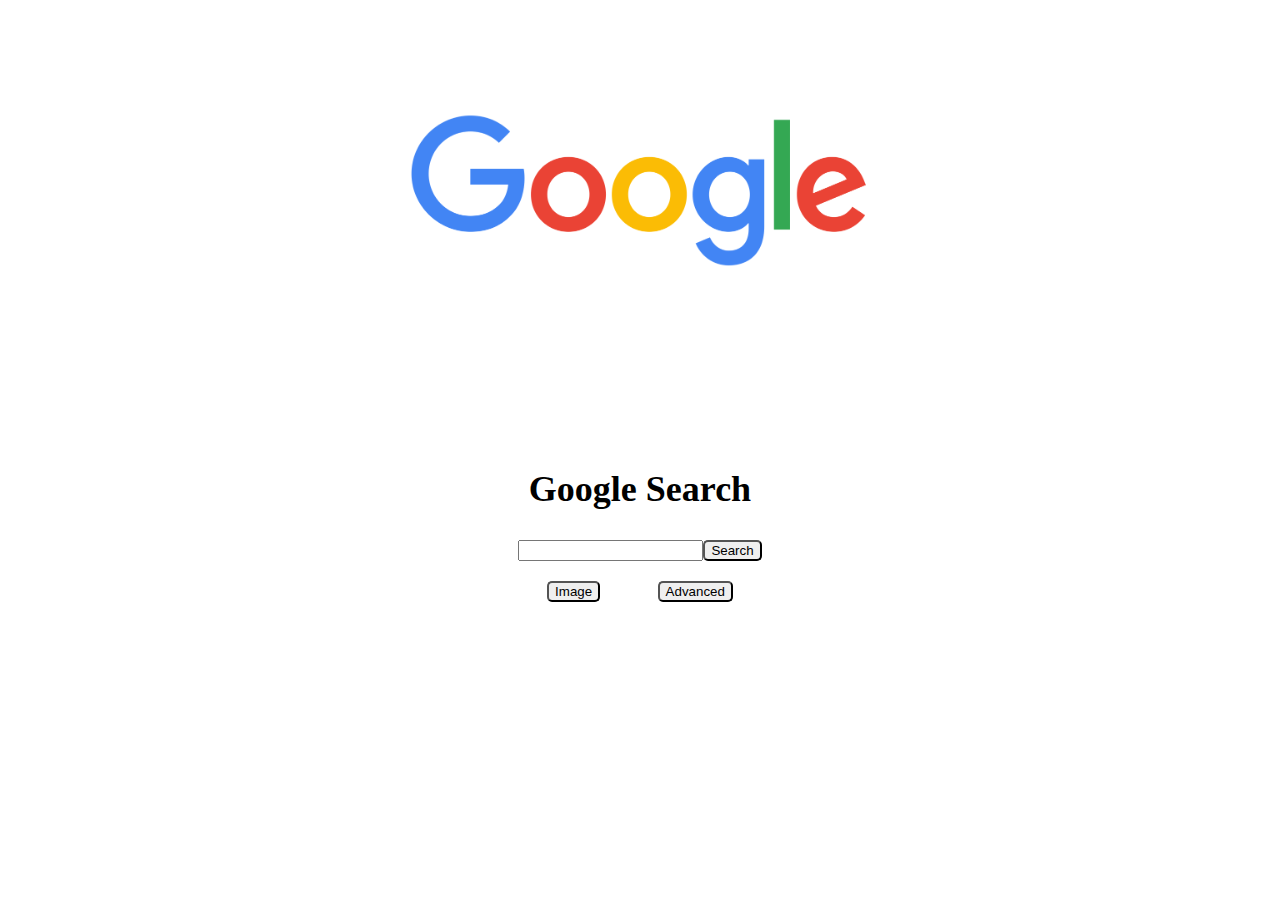
==== index.html @ a9304078 "Initial commit" ====
<!DOCTYPE html>
<html lang="en">
<head>
    <meta charset="UTF-8">
    <meta name="viewport" content="width=device-width, height=100vh, initial-scale=1.0">
    <title>Google Search</title>
    <link rel="stylesheet" href="style.css">
</head>
<body>
    <header>
        <img src="/images/google-logo-transparent.png" alt="Logo" width="500">
    </header>
    <main>
        <h2>Google Search</h2>
        <form class="search" action="https://www.google.com/search">
            <input type="text" name="q">
            <input type="submit" value="Search">
        </form>
    
        <div class="move">
            <button><a href="/search_image.html">Image</a></button>        
            <button><a href="/search_advanced.html">Advanced</a></button>
        </div>
    </main>

    <footer></footer>
</body>
</html>
---- style.css ----
body {
    height: 100vh;
    display: flex;
    justify-content: space-between;
    align-items: center;
    flex-direction: column;
    font-size: 24px;
}

h2 {
    text-align: center;
}

header {
    margin-top: 100px;
}

main {
    /* width: 400px; */
    margin-top: -150px;
}

.move {
    margin-top: 20px;
    display: flex;
    justify-content: space-around;
}

.button {
    background-color: #00f;
    color: #fff;
}

button {
    border-radius: 5px;
}

a {
    color: black;
    text-decoration: none;
}

input[type=submit] {
    border-radius: 5px;
}

.search {
    display: flex;
    justify-content: space-around;
}
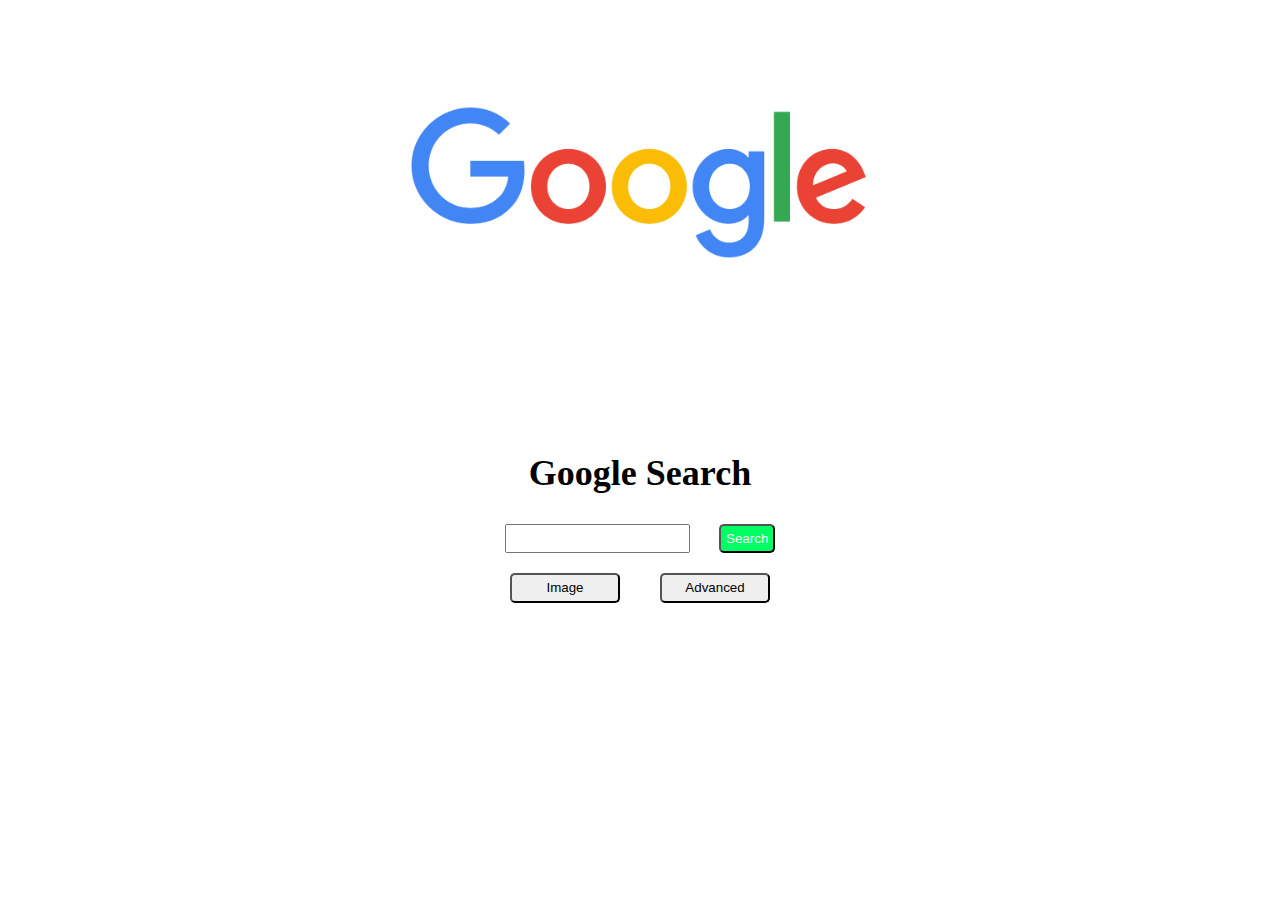
==== commit 04fdf8c9: "implement every page" ====
--- a/index.html
+++ b/index.html
@@ -11,16 +11,20 @@
         <img src="/images/google-logo-transparent.png" alt="Logo" width="500">
     </header>
     <main>
-        <h2>Google Search</h2>
-        <form class="search" action="https://www.google.com/search">
-            <input type="text" name="q">
-            <input type="submit" value="Search">
-        </form>
-    
-        <div class="move">
-            <button><a href="/search_image.html">Image</a></button>        
-            <button><a href="/search_advanced.html">Advanced</a></button>
-        </div>
+        <section class="section">
+            <h2>Google Search</h2>
+            <div class="section-container">
+                <form class="search" action="https://www.google.com/search">
+                    <input type="text" name="q">
+                    <input class="button-basic" type="submit" value="Search">
+                </form>
+            
+                <div class="buttons">
+                    <button><a href="/search_image.html">Image</a></button>        
+                    <button><a href="/search_advanced.html">Advanced</a></button>
+                </div>
+            </div>
+        </section>
     </main>
 
     <footer></footer>
--- a/style.css
+++ b/style.css
@@ -1,5 +1,11 @@
+* {
+    box-sizing: border-box;
+}
+
 body {
     height: 100vh;
+    margin: 0;
+    padding: 0;
     display: flex;
     justify-content: space-between;
     align-items: center;
@@ -20,18 +26,45 @@
     margin-top: -150px;
 }
 
-.move {
+.section {
+    display: flex;
+    flex-direction: column;
+    align-items: center;
+}
+
+.section-container {
+    width: 300px;
+}
+
+.buttons {
+    /* width: 300px; */
     margin-top: 20px;
     display: flex;
     justify-content: space-around;
+    align-items: center;    
 }
 
-.button {
+.button-advanced {
+    padding: 5px;
     background-color: #00f;
     color: #fff;
 }
 
+.button-basic {
+    padding: 5px;
+    background-color: rgb(0, 255, 98);
+    color: #fff;
+}
+
+.button-image {
+    padding: 5px;
+    background-color: rgb(0, 166, 255);
+    color: #fff;
+}
+
 button {
+    width: 110px;
+    height: 30px;
     border-radius: 5px;
 }
 
@@ -47,4 +80,9 @@
 .search {
     display: flex;
     justify-content: space-around;
+}
+
+form {
+    width: 300px;
+    margin: 0 auto;
 }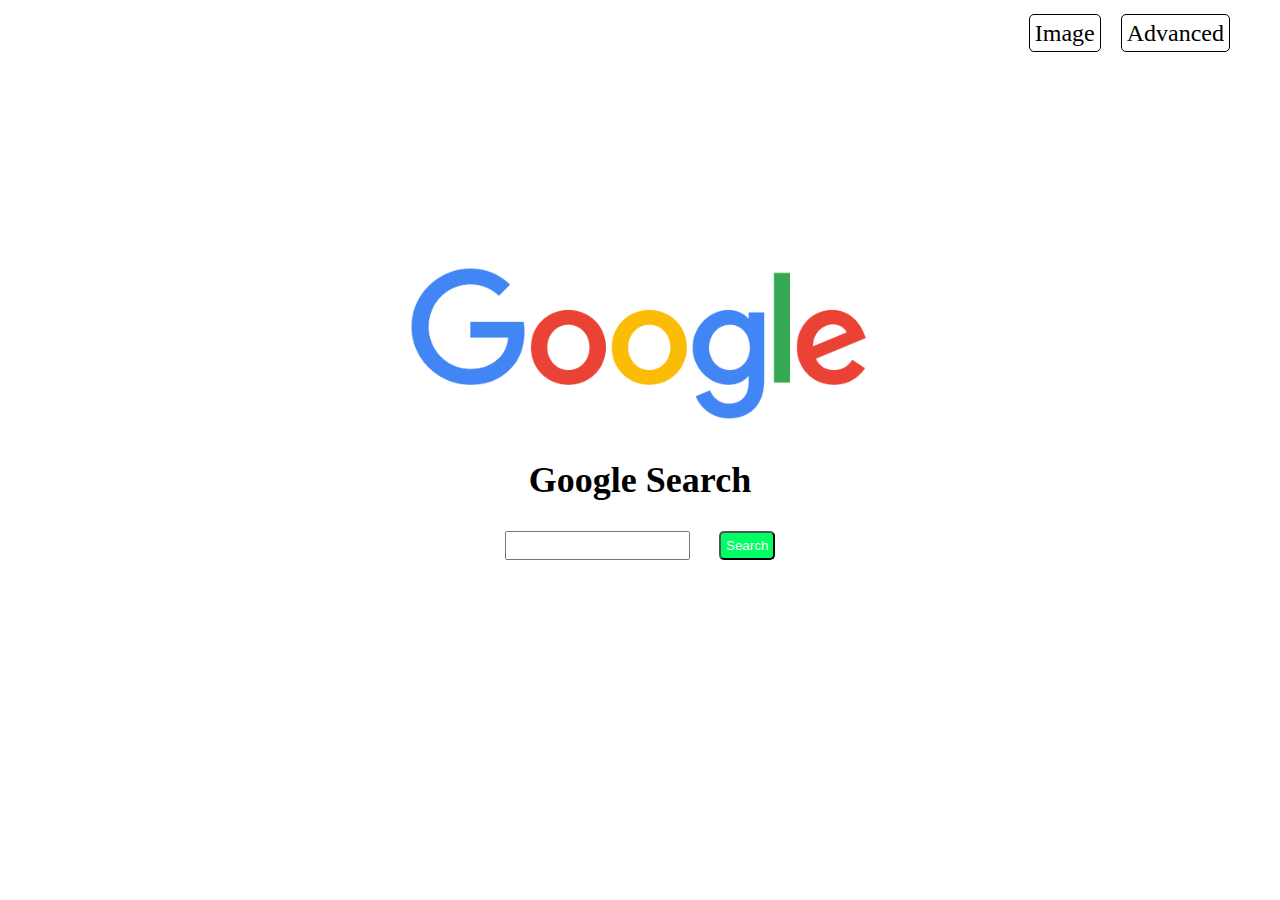
==== commit 5e2c6e57: "change buttons position" ====
--- a/index.html
+++ b/index.html
@@ -8,21 +8,20 @@
 </head>
 <body>
     <header>
-        <img src="/images/google-logo-transparent.png" alt="Logo" width="500">
+        <ul class="button-container">
+            <li class="button-item"><a href="/search_image.html" class="button">Image</a></li>
+            <li class="button-item"><a href="/search_advanced.html" class="button">Advanced</a></li>
+        </ul>
     </header>
     <main>
         <section class="section">
+            <img src="/images/google-logo-transparent.png" alt="Logo" width="500">
             <h2>Google Search</h2>
             <div class="section-container">
                 <form class="search" action="https://www.google.com/search">
                     <input type="text" name="q">
                     <input class="button-basic" type="submit" value="Search">
                 </form>
-            
-                <div class="buttons">
-                    <button><a href="/search_image.html">Image</a></button>        
-                    <button><a href="/search_advanced.html">Advanced</a></button>
-                </div>
             </div>
         </section>
     </main>
--- a/style.css
+++ b/style.css
@@ -8,7 +8,7 @@
     padding: 0;
     display: flex;
     justify-content: space-between;
-    align-items: center;
+    /* align-items: center; */
     flex-direction: column;
     font-size: 24px;
 }
@@ -17,13 +17,12 @@
     text-align: center;
 }
 
-header {
-    margin-top: 100px;
+main {
+    margin-top: -150px;
 }
 
-main {
-    /* width: 400px; */
-    margin-top: -150px;
+li {
+    list-style-type: none;
 }
 
 .section {
@@ -36,12 +35,25 @@
     width: 300px;
 }
 
-.buttons {
+.button-container {
     /* width: 300px; */
     margin-top: 20px;
+    padding: 0 50px;
     display: flex;
-    justify-content: space-around;
-    align-items: center;    
+    justify-content: flex-end;
+    gap: 20px;
+}
+
+.button {
+    width: 100px;
+    height: 30px;
+    padding: 5px;
+    border: 1px solid #000;
+    border-radius: 5px;
+}
+
+.button:hover {
+    background: grey;
 }
 
 .button-advanced {
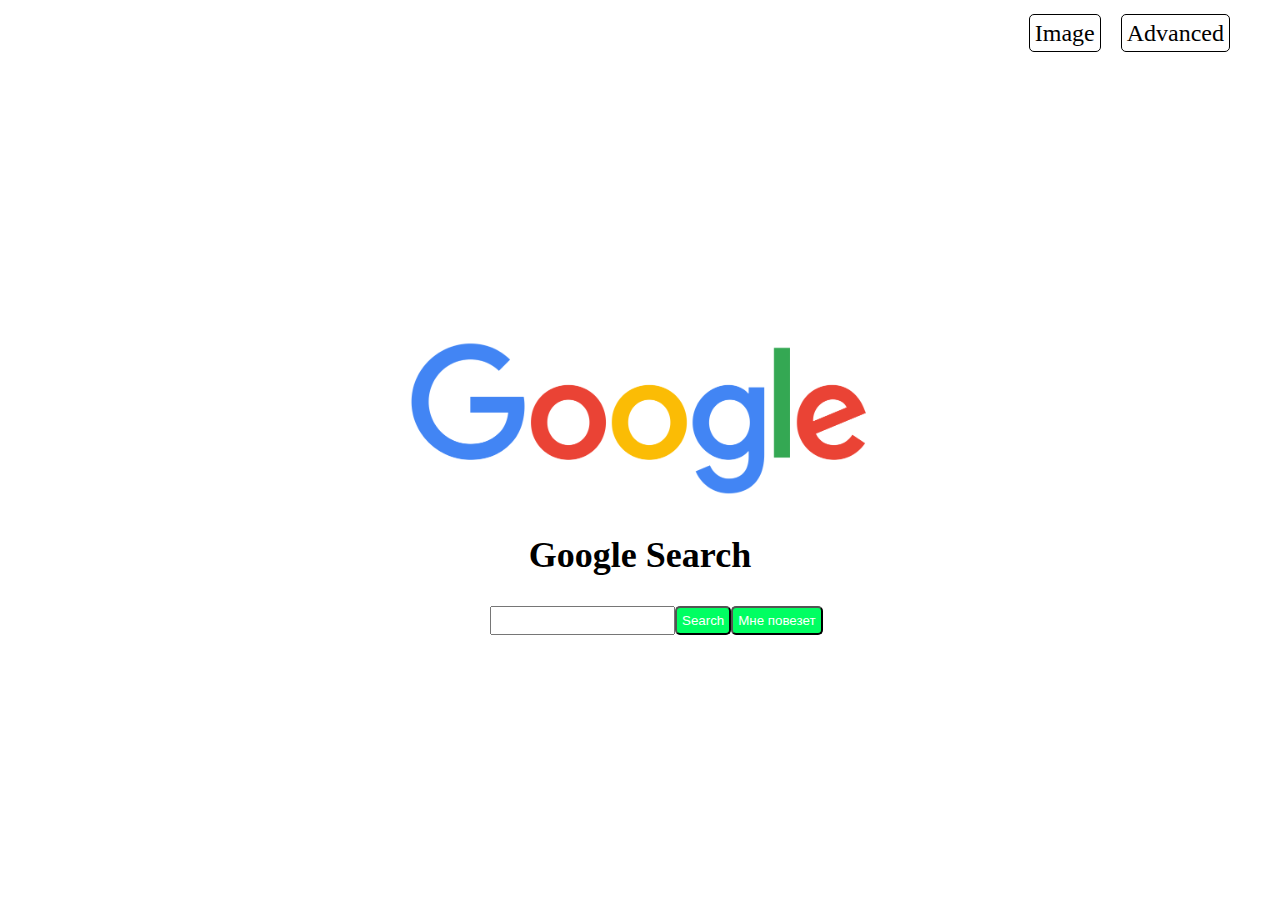
==== commit 09d27509: "implement button 'I feel lucky'" ====
--- a/index.html
+++ b/index.html
@@ -21,6 +21,7 @@
                 <form class="search" action="https://www.google.com/search">
                     <input type="text" name="q">
                     <input class="button-basic" type="submit" value="Search">
+                    <input class="button-basic" type="submit" name="btnI" value="Мне повезет">
                 </form>
             </div>
         </section>
--- a/style.css
+++ b/style.css
@@ -17,10 +17,6 @@
     text-align: center;
 }
 
-main {
-    margin-top: -150px;
-}
-
 li {
     list-style-type: none;
 }
@@ -31,9 +27,19 @@
     align-items: center;
 }
 
+.section-advanced {
+    display: flex;
+    flex-direction: column;
+    align-items: center;
+}
+
 .section-container {
     width: 300px;
 }
+/* 
+.section-item {
+    width: 600px;
+} */
 
 .button-container {
     /* width: 300px; */
@@ -62,15 +68,20 @@
     color: #fff;
 }
 
+.button-advanced-search {
+    width: 150px;
+    margin: 0 auto;
+}
+
 .button-basic {
     padding: 5px;
-    background-color: rgb(0, 255, 98);
+    background-color: #00ff62;
     color: #fff;
 }
 
 .button-image {
     padding: 5px;
-    background-color: rgb(0, 166, 255);
+    background-color: #00a6ff;
     color: #fff;
 }
 
@@ -89,9 +100,21 @@
     border-radius: 5px;
 }
 
+input[type=submit]:hover {
+    cursor: pointer;
+}
+
 .search {
     display: flex;
     justify-content: space-around;
+}
+
+.search-advanced {
+    width: 600px;
+}
+
+.section-item {
+    margin-bottom: 20px;
 }
 
 form {
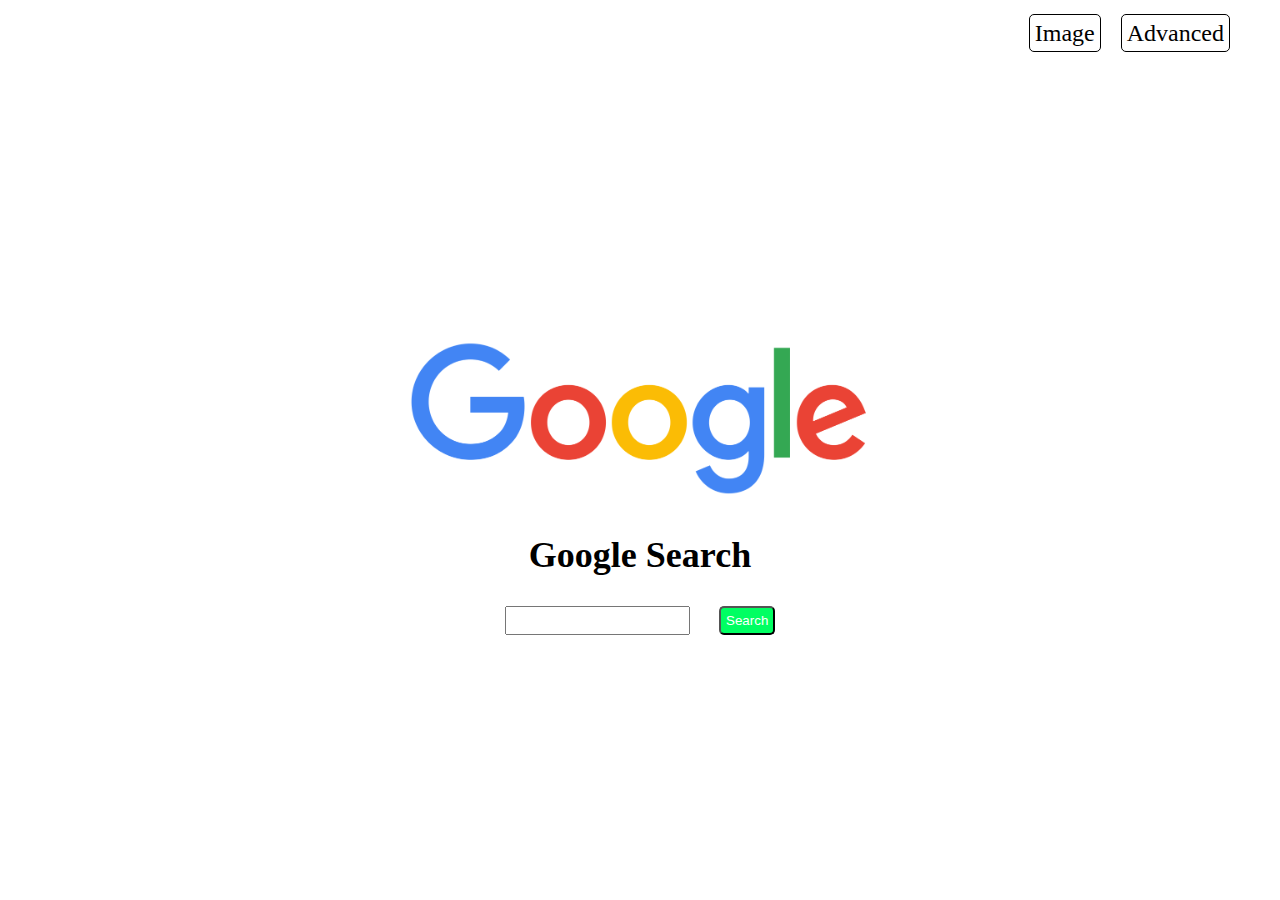
==== commit 945ef8be: "change position in google advanced" ====
--- a/index.html
+++ b/index.html
@@ -21,7 +21,7 @@
                 <form class="search" action="https://www.google.com/search">
                     <input type="text" name="q">
                     <input class="button-basic" type="submit" value="Search">
-                    <input class="button-basic" type="submit" name="btnI" value="Мне повезет">
+                    <!-- <input class="button-basic" type="submit" name="btnI" value="Мне повезет" jsaction="trigger.kWlxhc" data-ved="0ahUKEwi4x97EzuqBAxXfFBAIHRRGAM4Q19QECBI"> -->
                 </form>
             </div>
         </section>
--- a/style.css
+++ b/style.css
@@ -113,6 +113,10 @@
     width: 600px;
 }
 
+.search-advanced-container {
+    display: flex;
+}
+
 .section-item {
     margin-bottom: 20px;
 }
